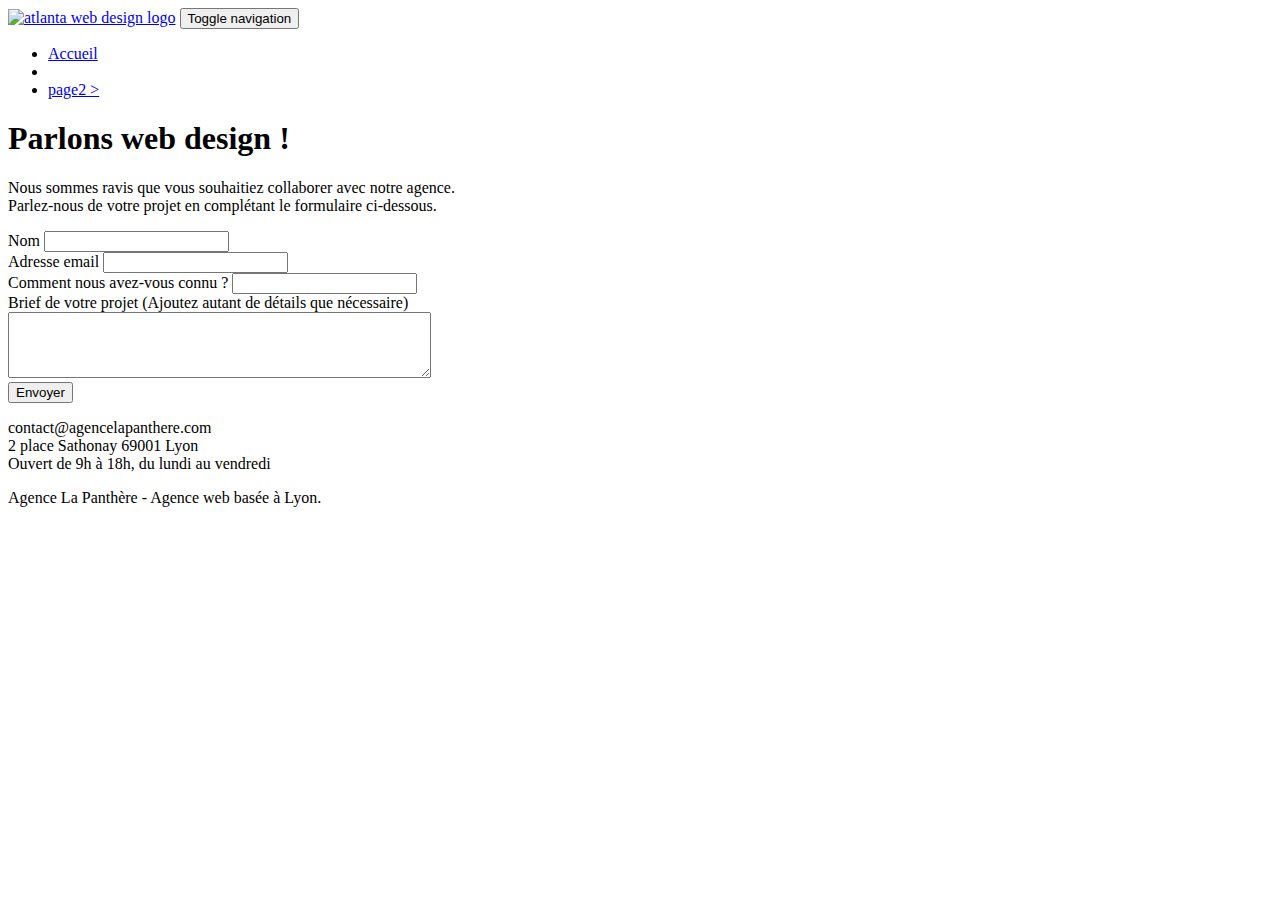
==== page2.html @ 50e51c2e "2_ structure html et liens annuaires modifiés" ====
<!doctype html>
<html lang="fr">
<head>
    <meta charset="utf-8">    
    <meta name="description" content="Page de contact client. Agence La Panthère - Agence web basée à Lyon">
    <meta name="viewport" content="width=device-width, initial-scale=1.0, viewport-fit=cover">
    <link rel="shortcut icon" type="image/png" href="favicon.jpg">
    
	<link rel="stylesheet" type="text/css" href="./css/bootstrap.min.css">
	<link rel="stylesheet" type="text/css" href="style.css">
	<link rel="stylesheet" type="text/css" href="./css/font-awesome.min.css">
	<link rel="stylesheet" type="text/css" href="./css/et-line.min.css">
	
    
	<script src="./js/jquery-2.1.0.min.js"></script>
	<script src="./js/bootstrap.min.js"></script>
	<script src="./js/blocs.min.js"></script>
	<script src="./js/jqBootstrapValidation.js"></script>
	<script src="./js/formHandler.js"></script>
    <title>Contact</title>

    
<!-- Analytics -->
 
<!-- Analytics END -->
    
</head>
<body>
<!-- Principal conteneur -->
<div class="page-container">

    
<!-- bloc-0 -->
<header>
<div class="bloc bgc-white l-bloc " id="bloc-0">
	<div class="container bloc-sm">
		<nav class="navbar row">
			<div class="navbar-header">
				<a class="navbar-brand" href="index.html"><img src="img/agence-la-panthere-monochrome.svg" alt="atlanta web design logo" height="40" /></a>
				<button id="nav-toggle" type="button" class="ui-navbar-toggle navbar-toggle" data-toggle="collapse" data-target=".navbar-1">
					<span class="sr-only">Toggle navigation</span><span class="icon-bar"></span><span class="icon-bar"></span><span class="icon-bar"></span>
				</button>
			</div>
			<div class="collapse navbar-collapse navbar-1 special-dropdown-nav">
				<ul class="site-navigation nav navbar-nav">
					<li>
						<a href="index.html">Accueil</a>
					</li>
					<li>
					</li>
					<li>
						<a href="page2.html">page2 &gt;</a>
					</li>
				</ul>
			</div>
		</nav>
	</div>
</div>
</header>
<!-- bloc-0 END -->
<main>

<!-- bloc-6 -->
<section class="bloc bg-dots-bg bg-repeat bgc-atomic-tangerine d-bloc bloc-bg-texture texture-paper" id="bloc-6">
	<div class="container bloc-lg">
		<div class="row">
			<div class="col-sm-12">
				<h1 class="text-center hero-bloc-text tc-white">
					Parlons web design !
				</h1>
				<p class="text-center mg-lg tc-white tight-width-whitespace">
					Nous sommes ravis que vous souhaitiez collaborer avec notre agence.<br>
					Parlez-nous de votre projet en complétant le formulaire ci-dessous.
				</p>
			</div>
		</div>
	</div>
</section>
<!-- bloc-6 END -->

<!-- bloc-7 -->
<section class="bloc bgc-white l-bloc" id="bloc-7">
	<div class="container bloc-lg">
		<div class="row">
			<div class="col-sm-6">
				<form id="form_1" novalidate success-msg="Your message has been sent." fail-msg="Sorry it seems that our mail server is not responding, Sorry for the inconvenience!">
					<div class="form-group">
						<label>
							Nom
						</label>
						<input id="name" class="form-control" required />
					</div>
					<div class="form-group">
						<label>
							Adresse email
						</label>
						<input id="email" class="form-control" type="email" required />
					</div>
					<div class="form-group">
						<label>
							Comment nous avez-vous connu ?
						</label>
						<input class="form-control" type="email" required id="input_504" />
					</div>
					<div class="form-group">
						<label>
							Brief de votre projet (Ajoutez autant de détails que nécessaire)<br>
						</label><textarea id="message" class="form-control" rows="4" cols="50" required></textarea>
					</div> 
					<button class="bloc-button btn btn-lg btn-block cta-hero btn-atomic-tangerine" type="submit">
						Envoyer
					</button>
				</form>
			</div>
			<div class="col-sm-6">
				<p>
					contact@agencelapanthere.com<br>2 place Sathonay 69001 Lyon<br>Ouvert de 9h à 18h, du lundi au vendredi<br>
				</p>
			</div>
		</div>
	</div>
</section>
<!-- bloc-7 END -->

<!-- ScrollToTop Button -->
<a class="bloc-button btn btn-d scrollToTop" onclick="scrollToTarget('1')"><span class="fa fa-chevron-up"></span></a>
<!-- ScrollToTop Button END-->

</main>
<!-- Footer - bloc-8 -->
<footer>
<div class="bloc bgc-atomic-tangerine d-bloc" id="bloc-8">
	<div class="container bloc-sm">
		<div class="row">
			<div class="col-sm-12">
				<p class="text-center white">
					Agence La Panthère - Agence web basée à Lyon.<br>
				</p>
				<div class="row row-no-gutters social">
					<div class="col-sm-3">
						<div class="text-center">
							<a class="social" href="index.html"><span class="fa fa-twitter icon-md"></span></a>
						</div>
					</div>
					<div class="col-sm-3">
						<div class="text-center">
							<a class="social" href="index.html"><span class="fa fa-facebook icon-md"></span></a>
						</div>
					</div>
					<div class="col-sm-3">
						<div class="text-center">
							<a class="social" href="index.html"><span class="fa fa-dribbble icon-md"></span></a>
						</div>
					</div>
					<div class="col-sm-3">
						<div class="text-center">
							<a class="social" href="index.html"><span class="fa fa-instagram icon-md"></span></a>
						</div>
					</div>
				</div>
			</div>
		</div>
	</div>
</div>
</footer>
<!-- Footer - bloc-8 END -->

</div>
<!-- Principal conteneur END -->
    

</body>
</html>
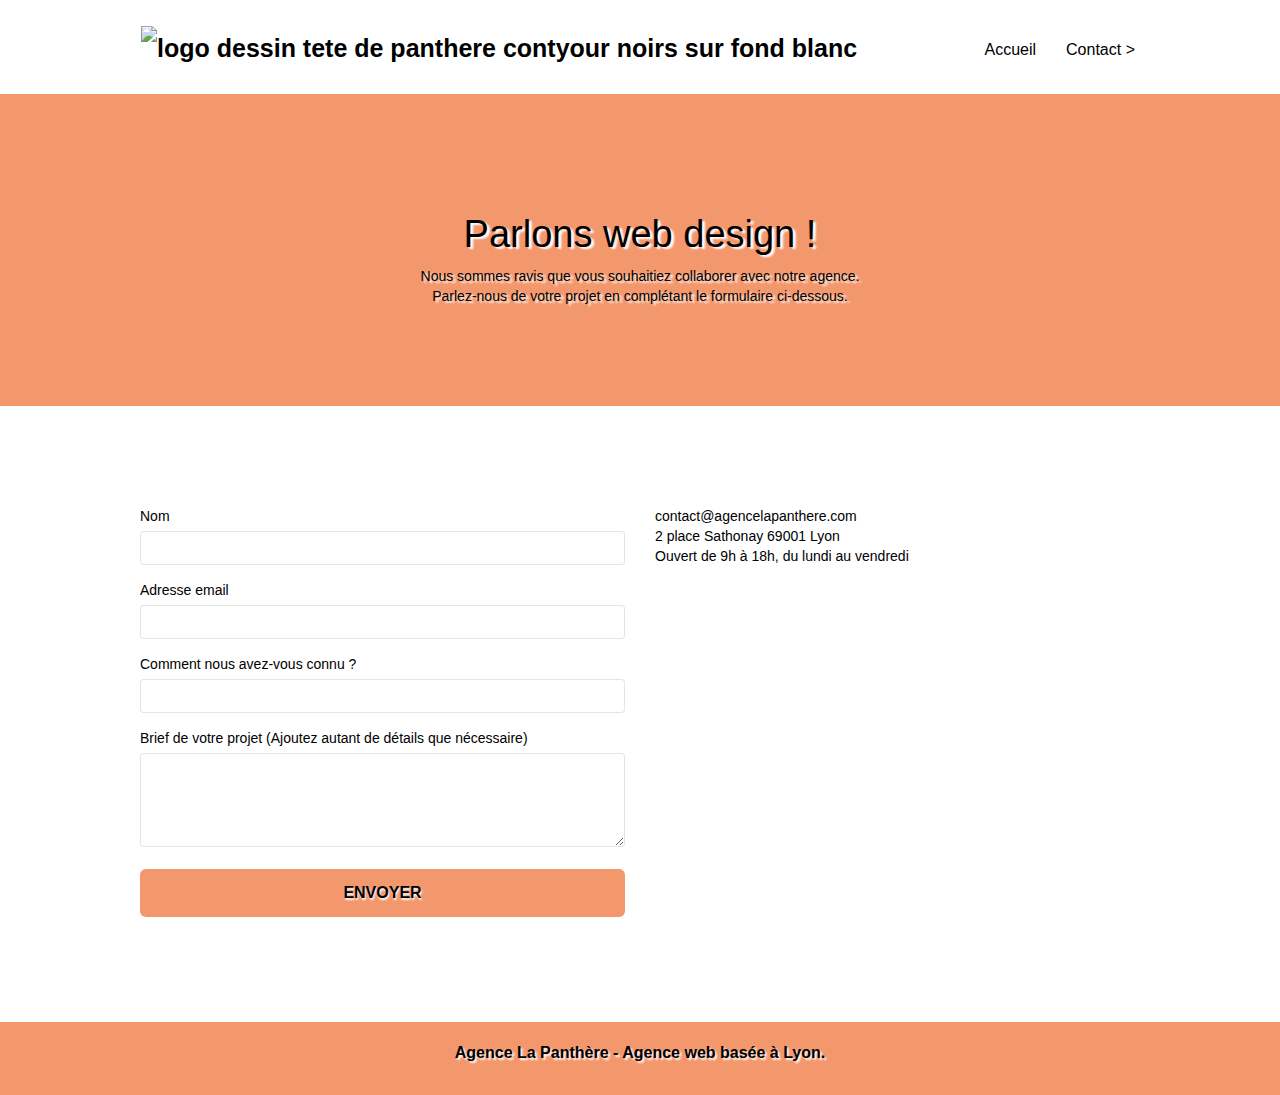
==== commit 6c9bda74: "7_ link et script revus + labels" ====
--- a/page2.html
+++ b/page2.html
@@ -6,15 +6,15 @@
     <meta name="viewport" content="width=device-width, initial-scale=1.0, viewport-fit=cover">
     <link rel="shortcut icon" type="image/png" href="favicon.jpg">
     
-	<link rel="stylesheet" type="text/css" href="./css/bootstrap.min.css">
+	<link rel="stylesheet" type="text/css" href="./css/bootstrap.css">
 	<link rel="stylesheet" type="text/css" href="style.css">
-	<link rel="stylesheet" type="text/css" href="./css/font-awesome.min.css">
-	<link rel="stylesheet" type="text/css" href="./css/et-line.min.css">
+	<link rel="stylesheet" type="text/css" href="./css/font-awesome.css">
+	<link rel="stylesheet" type="text/css" href="./css/et-line.css">
 	
     
-	<script src="./js/jquery-2.1.0.min.js"></script>
-	<script src="./js/bootstrap.min.js"></script>
-	<script src="./js/blocs.min.js"></script>
+	<script src="./js/jquery-2.1.0.js"></script>
+	<script src="./js/bootstrap.js"></script>
+	<script src="./js/blocs.js"></script>
 	<script src="./js/jqBootstrapValidation.js"></script>
 	<script src="./js/formHandler.js"></script>
     <title>Contact</title>
@@ -36,7 +36,8 @@
 	<div class="container bloc-sm">
 		<nav class="navbar row">
 			<div class="navbar-header">
-				<a class="navbar-brand" href="index.html"><img src="img/agence-la-panthere-monochrome.svg" alt="atlanta web design logo" height="40" /></a>
+				<a class="navbar-brand" href="index.html"><img src="img/agence-la-panthere-monochrome.svg" alt="logo dessin tete de panthere contyour noirs sur fond blanc" height="40" /></a>
+
 				<button id="nav-toggle" type="button" class="ui-navbar-toggle navbar-toggle" data-toggle="collapse" data-target=".navbar-1">
 					<span class="sr-only">Toggle navigation</span><span class="icon-bar"></span><span class="icon-bar"></span><span class="icon-bar"></span>
 				</button>
@@ -49,7 +50,7 @@
 					<li>
 					</li>
 					<li>
-						<a href="page2.html">page2 &gt;</a>
+						<a href="page2.html">Contact &gt;</a>
 					</li>
 				</ul>
 			</div>
@@ -85,25 +86,25 @@
 			<div class="col-sm-6">
 				<form id="form_1" novalidate success-msg="Your message has been sent." fail-msg="Sorry it seems that our mail server is not responding, Sorry for the inconvenience!">
 					<div class="form-group">
-						<label>
+						<label for="name">
 							Nom
 						</label>
 						<input id="name" class="form-control" required />
 					</div>
 					<div class="form-group">
-						<label>
+						<label for="email">
 							Adresse email
 						</label>
 						<input id="email" class="form-control" type="email" required />
 					</div>
 					<div class="form-group">
-						<label>
+						<label for="input_504">
 							Comment nous avez-vous connu ?
 						</label>
 						<input class="form-control" type="email" required id="input_504" />
 					</div>
 					<div class="form-group">
-						<label>
+						<label for="message">
 							Brief de votre projet (Ajoutez autant de détails que nécessaire)<br>
 						</label><textarea id="message" class="form-control" rows="4" cols="50" required></textarea>
 					</div> 
--- a/style.css
+++ b/style.css
@@ -0,0 +1,1056 @@
+body {
+    margin: 0;
+    padding: 0;
+    background: #FFF;
+    overflow-x: hidden;
+    -webkit-font-smoothing: antialiased;
+    -moz-osx-font-smoothing: grayscale;    
+}
+
+li{
+    list-style-type: none;
+}
+
+a,
+button {
+    transition: all .3s ease-in-out;
+    outline: none!important;
+}
+
+a:hover {
+    text-decoration: none;
+    cursor: pointer;
+}
+
+#page-loading-blocs-notifaction {
+    position: fixed;
+    top: 0;
+    bottom: 0;
+    width: 100%;
+    z-index: 100000;
+    background: #FFFFFF url("img/pageload-spinner.gif") no-repeat center center;
+}
+
+.bloc {
+    width: 100%;
+    clear: both;
+    background: 50% 50% no-repeat;
+    padding: 0 50px;
+    -webkit-background-size: cover;
+    -moz-background-size: cover;
+    -o-background-size: cover;
+    background-size: cover;
+    position: relative;
+}
+
+.bloc .container {
+    padding-left: 0;
+    padding-right: 0;
+}
+
+.bloc-lg {
+    padding: 100px 50px;
+}
+
+.bloc-md {
+    padding: 50px;
+}
+
+.bloc-sm {
+    padding: 20px 50px;
+}
+
+.bg-center,
+.bg-l-edge,
+.bg-r-edge,
+.bg-t-edge,
+.bg-b-edge,
+.bg-tl-edge,
+.bg-bl-edge,
+.bg-tr-edge,
+.bg-br-edge,
+.bg-repeat {
+    -webkit-background-size: auto!important;
+    -moz-background-size: auto!important;
+    -o-background-size: auto!important;
+    background-size: auto!important;
+}
+
+.bg-repeat {
+    background: repeat;
+}
+
+.bg-t-edge {
+    background: top no-repeat;
+}
+
+.bloc-bg-texture::before {
+    content: "";
+    background-size: 2px 2px;
+    position: absolute;
+    top: 0;
+    bottom: 0;
+    left: 0;
+    right: 0;
+}
+
+.texture-paper::before {
+    background: url("img/texture-paper.png");
+    background-size: 280px 280px;
+}
+
+.b-parallax {
+    background-attachment: fixed;
+}
+
+.d-bloc {
+    color: rgba(255, 255, 255, .7);
+}
+
+.d-bloc button:hover {
+    color: rgba(255, 255, 255, .9);
+}
+
+.d-bloc .icon-round,
+.d-bloc .icon-square,
+.d-bloc .icon-rounded,
+.d-bloc .icon-semi-rounded-a,
+.d-bloc .icon-semi-rounded-b {
+    border-color: rgba(255, 255, 255, .9);
+}
+
+.d-bloc .divider-h span {
+    border-color: rgba(255, 255, 255, .2);
+}
+
+.d-bloc .a-btn,
+.d-bloc .navbar a,
+.d-bloc .navbar-brand,
+.d-bloc a .icon-sm,
+.d-bloc a .icon-md,
+.d-bloc a .icon-lg,
+.d-bloc a .icon-xl,
+.d-bloc h1 a,
+.d-bloc h2 a,
+.d-bloc h3 a,
+.d-bloc h4 a,
+.d-bloc h5 a,
+.d-bloc h6 a,
+.d-bloc p a {
+    color: rgba(255, 255, 255, .6);
+}
+
+.d-bloc .a-btn:hover,
+.d-bloc .navbar a:hover,
+.d-bloc .navbar-brand:hover,
+.d-bloc a:hover .icon-sm,
+.d-bloc a:hover .icon-md,
+.d-bloc a:hover .icon-lg,
+.d-bloc a:hover .icon-xl,
+.d-bloc h1 a:hover,
+.d-bloc h2 a:hover,
+.d-bloc h3 a:hover,
+.d-bloc h4 a:hover,
+.d-bloc h5 a:hover,
+.d-bloc h6 a:hover,
+.d-bloc p a:hover {
+    color: rgba(255, 255, 255, 1);
+}
+
+.d-bloc .navbar-toggle .icon-bar {
+    background: rgba(255, 255, 255, 1);
+}
+
+.d-bloc .btn-wire,
+.d-bloc .btn-wire:hover {
+    color: rgba(255, 255, 255, 1);
+    border-color: rgba(255, 255, 255, 1);
+}
+
+.d-bloc .panel {
+    color: rgba(0, 0, 0, .5);
+}
+
+.d-bloc .panel button:hover {
+    color: rgba(0, 0, 0, .7);
+}
+
+.d-bloc .panel icon {
+    border-color: rgba(0, 0, 0, .7);
+}
+
+.d-bloc .panel .divider-h span {
+    border-color: rgba(0, 0, 0, .1);
+}
+
+.d-bloc .panel .a-btn {
+    color: rgba(0, 0, 0, .6);
+}
+
+.d-bloc .panel .a-btn:hover {
+    color: rgba(0, 0, 0, 1);
+}
+
+.d-bloc .panel .btn-wire,
+.d-bloc .panel .btn-wire:hover {
+    color: rgba(0, 0, 0, .7);
+    border-color: rgba(0, 0, 0, .3);
+}
+
+.d-bloc .panel,
+.l-bloc {
+    color: rgba(0, 0, 0, .5);
+}
+
+.d-bloc .panel button:hover,
+.l-bloc button:hover {
+    color: rgba(0, 0, 0, .7);
+}
+
+.l-bloc .icon-round,
+.l-bloc .icon-square,
+.l-bloc .icon-rounded,
+.l-bloc .icon-semi-rounded-a,
+.l-bloc .icon-semi-rounded-b {
+    border-color: rgba(0, 0, 0, .7);
+}
+
+.d-bloc .panel .divider-h span,
+.l-bloc .divider-h span {
+    border-color: rgba(0, 0, 0, .1);
+}
+
+.d-bloc .panel .a-btn,
+.l-bloc .a-btn,
+.l-bloc .navbar a,
+.l-bloc .navbar-brand,
+.l-bloc a .icon-sm,
+.l-bloc a .icon-md,
+.l-bloc a .icon-lg,
+.l-bloc a .icon-xl,
+.l-bloc h1 a,
+.l-bloc h2 a,
+.l-bloc h3 a,
+.l-bloc h4 a,
+.l-bloc h5 a,
+.l-bloc h6 a,
+.l-bloc p a {
+    color: rgba(0, 0, 0, .6);
+}
+
+.d-bloc .panel .a-btn:hover,
+.l-bloc .a-btn:hover,
+.l-bloc .navbar a:hover,
+.l-bloc .navbar-brand:hover,
+.l-bloc a:hover .icon-sm,
+.l-bloc a:hover .icon-md,
+.l-bloc a:hover .icon-lg,
+.l-bloc a:hover .icon-xl,
+.l-bloc h1 a:hover,
+.l-bloc h2 a:hover,
+.l-bloc h3 a:hover,
+.l-bloc h4 a:hover,
+.l-bloc h5 a:hover,
+.l-bloc h6 a:hover,
+.l-bloc p a:hover {
+    color: rgba(0, 0, 0, 1);
+}
+
+.l-bloc .navbar-toggle .icon-bar {
+    color: rgba(0, 0, 0, .6);
+}
+
+.d-bloc .panel .btn-wire,
+.d-bloc .panel .btn-wire:hover,
+.l-bloc .btn-wire,
+.l-bloc .btn-wire:hover {
+    color: rgba(0, 0, 0, .7);
+    border-color: rgba(0, 0, 0, .3);
+}
+
+.voffset {
+    margin-top: 30px;
+}
+
+.voffset-lg {
+    margin-top: 80px;
+}
+
+.row-no-gutters {
+    margin-right: 0;
+    margin-left: 0;
+}
+
+.row.row-no-gutters > [class^="col-"],
+.row.row-no-gutters > [class*=" col-"] {
+    padding-right: 0;
+    padding-left: 0;
+}
+
+#bloc-1-hero h1 {
+    font-size: 32px;
+}
+
+.navbar {
+    margin-bottom: 0;
+    z-index: 1;
+}
+
+.navbar-brand {
+    height: auto;
+    padding: 3px 15px;
+    font-size: 25px;
+    font-weight: normal;
+    font-weight: 600;
+    line-height: 44px;
+}
+
+.navbar-brand img {
+    max-height: 200px;
+    margin: 0 5px 0 0;
+    display: inline;
+}
+
+.navbar-brand img[src$=svg] {
+    min-width: 100px;
+}
+
+.nav-center .navbar-brand img {
+    margin: 0;
+}
+
+.navbar .nav {
+    padding-top: 2px;
+    margin-right: -16px;
+    float: right;
+    z-index: 1;
+}
+
+.nav > li {
+    float: left;
+    margin-top: 4px;
+    font-size: 16px;
+}
+
+.navbar-nav .open .dropdown-menu > li > a {
+    text-align: inherit;
+}
+
+.nav > li a:hover,
+.nav > li a:focus {
+    background: transparent;
+}
+
+.navbar-toggle {
+    margin: 10px 10px 0 0;
+    border: 0px;
+}
+
+.navbar-toggle:hover {
+    background: transparent!important;
+}
+
+.navbar-toggle .icon-bar {
+    background-color: rgba(0, 0, 0, .5);
+    width: 26px;
+}
+
+.nav-invert .navbar .nav {
+    float: left;
+}
+
+.nav-invert .navbar-header,
+.nav-invert .navbar-brand {
+    float: right;
+    position: relative;
+    z-index: 2;
+}
+
+@media (min-width: 768px) {
+    .site-navigation {
+        position: absolute;
+        top: 50%;
+        right: 20px;
+        transform: translate(0, -50%);
+        -webkit-transform: translateY(-50%);
+    }
+    .nav > li .dropdown-menu a,
+    .nav > li .dropdown-menu a:hover {
+        color: #484848;
+    }
+    .nav-invert .site-navigation {
+        left: 0;
+        right: 0;
+    }
+    .nav-center {
+        text-align: center;
+    }
+    .nav-center .navbar-header {
+        width: 100%;
+    }
+    .nav-center .navbar-header,
+    .nav-center .navbar-brand,
+    .nav-center .nav > li {
+        float: none;
+        display: inline-block;
+    }
+    .nav-center .site-navigation {
+        position: relative;
+        width: 100%;
+        right: 0;
+        margin-right: 0px;
+        margin-top: 20px;
+    }
+    .nav-center.mini-nav .navbar-toggle {
+        float: none;
+        margin: 10px auto 0;
+    }
+}
+
+.nav > li > .dropdown a {
+    background: none!important;
+    display: block;
+    padding: 14px 15px;
+}
+
+nav .caret {
+    margin: 0 5px;
+}
+
+.dropdown-menu .dropdown-menu {
+    top: -8px;
+    left: 100%;
+}
+
+.dropdown-menu .dropmenu-flow-right {
+    top: 100%;
+    left: 0;
+    margin-left: -1px;
+    border-top-left-radius: 0;
+    border-top-right-radius: 0;
+}
+
+.dropdown-menu .dropdown span {
+    border: 4px solid black;
+    border-top-color: transparent;
+    border-right-color: transparent;
+    border-bottom-color: transparent;
+    margin: 6px -5px 0 0!important;
+    float: right;
+}
+
+.mg-md {
+    margin-top: 10px;
+    margin-bottom: 20px;
+}
+
+.mg-lg {
+    margin-top: 10px;
+    margin-bottom: 40px;
+}
+
+.btn {
+    margin: 0 5px 5px 0;
+}
+
+.btn.pull-right {
+    margin: 0 0 5px 5px;
+}
+
+.btn-d,
+.btn-d:hover,
+.btn-d:focus {
+    color: #FFF;
+    background: rgba(0, 0, 0, .3);
+}
+
+button {
+    outline: none!important;
+}
+
+.btn-rd {
+    border-radius: 40px;
+}
+
+.btn-clean {
+    border: 1px solid rgba(0, 0, 0, .08);
+    border-bottom-color: rgba(0, 0, 0, .1);
+    text-shadow: 0 1px 0 rgba(0, 0, 1, .1);
+    box-shadow: 0 1px 3px rgba(0, 0, 1, .25), inset 0 1px 0 0 rgba(255, 255, 255, .15);
+}
+
+.icon-md {
+    font-size: 30px!important;
+}
+
+.icon-lg {
+    font-size: 60px!important;
+}
+
+.sm-shadow {
+    text-shadow: 0 1px 2px rgba(0, 0, 0, .3);
+}
+
+.panel-sq,
+.panel-sq .panel-heading,
+.panel-sq .panel-footer {
+    border-radius: 0;
+}
+
+.panel-rd {
+    border-radius: 30px;
+}
+
+.panel-rd .panel-heading {
+    border-radius: 29px 29px 0 0;
+}
+
+.panel-rd .panel-footer {
+    border-radius: 0 0 29px 29px;
+}
+
+.form-control {
+    border-color: rgba(0, 0, 0, .1);
+    box-shadow: none;
+}
+
+.scrollToTop {
+    width: 40px;
+    height: 40px;
+    position: fixed;
+    bottom: 20px;
+    right: 20px;
+    opacity: 0;
+    z-index: 500;
+    transition: all .3s ease-in-out;
+}
+
+.scrollToTop span {
+    margin-top: 6px;
+}
+
+.showScrollTop {
+    font-size: 16px;
+    opacity: 1;
+}
+
+.textenoir{
+    color: #000000;
+}
+
+a[data-lightbox] {
+    position: relative;
+    display: block;
+    text-align: center;
+}
+
+a[data-lightbox]:hover::before {
+    content: "+";
+    font-family: "HelveticaNeue-Light", "Helvetica Neue Light", "Helvetica Neue", Helvetica, Arial;
+    font-size: 32px;
+    width: 50px;
+    height: 50px;
+    margin-left: -25px;
+    border-radius: 50%;
+    background: rgba(0, 0, 0, .6);
+    color: #FFF;
+    font-weight: 100;
+    z-index: 1;
+    position: absolute;
+    top: 50%;
+    transform: translateY(-50%);
+    -webkit-transform: translateY(-50%);
+}
+
+a[data-lightbox]:hover img {
+    opacity: 0.6;
+    -webkit-animation-fill-mode: none;
+    animation-fill-mode: none;
+}
+
+#lightbox-modal {
+    display: flex;
+    align-items: center;
+}
+
+#lightbox-modal .modal-dialog {
+    width: 90%;
+    max-width: 900px;
+    margin: 0 auto 0;
+}
+
+#lightbox-modal .modal-dialog img {
+    max-height: 90vh;
+    margin: 0 auto;
+}
+
+.lightbox-caption {
+    padding: 20px;
+    color: #FFF;
+    background: rgba(0, 0, 0, .5);
+    position: absolute;
+    left: 15px;
+    right: 15px;
+    bottom: 5px;
+}
+
+.close-lightbox {
+    color: #FFF;
+    font-size: 30px;
+    position: absolute;
+    top: 20px;
+    right: 20px;
+    z-index: 20;
+    background: rgba(0, 0, 0, .5);
+    border: none;
+    line-height: 30px;
+    padding: 0 9px 5px;
+    opacity: 0.3;
+}
+
+.close-lightbox:hover,
+.next-lightbox:hover,
+.prev-lightbox:hover {
+    opacity: 1.0;
+    color: #FFF;
+}
+
+.next-lightbox,
+.prev-lightbox {
+    font-size: 20px;
+    color: rgba(255, 255, 255, .9);
+    background: rgba(0, 0, 0, .5);
+    transition: all .2s ease-in-out;
+    position: absolute;
+    top: 45%;
+    z-index: 1;
+    opacity: 0.4;
+}
+
+.next-lightbox {
+    padding: 6px 8px 1px 13px;
+    right: 25px;
+}
+
+.prev-lightbox {
+    padding: 6px 13px 1px 10px;
+    left: 25px;
+}
+
+.snapshot-lb .modal-body {
+    padding-bottom: 45px;
+}
+
+.snapshot-lb .lightbox-caption {
+    padding: 0;
+    color: rgba(0, 0, 0, .5);
+    background: none;
+}
+
+h1,
+h2,
+h3,
+h4,
+h5,
+h6,
+p,
+label,
+.btn,
+a {
+    font-family: "helvetica";
+    font-weight: 500;
+    color: #000000!important;
+}
+
+.container {
+    max-width: 1000px;
+}
+
+.hero-bloc-text {
+    font-size: 38px;
+}
+
+.hero-bloc-text-sub {
+    font-size: 36px;
+}
+
+.statement-bloc-text {
+    line-height: 26px;
+    font-style: italic;
+    font-size: 20px;
+    text-align: center;
+    font-weight: lighter;
+    max-width: 520px;
+    margin: auto auto auto auto;
+}
+
+p {
+    font-size: 14px;
+}
+
+.tight-width-whitespace {
+    max-width: 600px;
+    margin: auto auto auto auto;
+}
+
+.h1 {
+    font-size: 20px;
+    font-family: "Open Sans";
+}
+
+.cta-hero {
+    margin-top: 22px;
+    color: #FFFFFF!important;
+    text-transform: uppercase;
+    padding: 12px 28px 12px 28px;
+    font-size: 16px;
+    font-weight: 700;
+}
+
+.social {
+    max-width: 400px;
+    margin: auto auto auto auto;
+}
+
+h2 {
+    font-size: 22px;
+    line-height: 1.4em;
+}
+
+h3 {
+    font-size: 15px;
+    text-transform: uppercase;
+    font-weight: 700;
+    color: #333333!important;
+}
+
+.med-width-whitespace {
+    max-width: 800px;
+    margin: auto auto auto auto;
+    box-shadow: 0px 0px 0px #000000;
+}
+
+h1 {
+    color: #333333!important;
+}
+
+h4 {
+    color: #333333!important;
+}
+
+.icons {
+    margin-bottom: 14px;
+    margin-top: 24px;
+}
+
+.white {
+    color: #000000!important;
+    font-size: 16px;
+    font-weight: 600;
+    text-shadow: 2px 2px 2px rgb(255, 255, 255);
+}
+
+.portfolio-thumb {
+    margin-bottom: 24px;
+}
+
+.portfolio-row {
+    margin-bottom: 44px;
+    margin-top: 50px;
+}
+
+.avatar {
+    box-shadow: 0px 4px 9px rgba(0, 0, 0, 0.3);
+}
+
+.black-background {
+    background-color: rgba(165, 147, 99, 0.7);
+    padding: 40px 40px 40px 40px;
+}
+
+.bold-link {
+    font-weight: 900;
+    text-decoration: underline!important;
+}
+
+.bgc-white {
+    background-color: #FFFFFF;    
+}
+
+.bgc-dark-slate-blue {
+    background-color: #364577;
+}
+
+.bgc-atomic-tangerine {
+    background-color: #F3976C;
+}
+
+.tc-white {
+    color: #000000!important;
+    text-shadow: 3px 2px 2px rgb(255, 255, 255);
+}
+
+.btn-atomic-tangerine {
+    background: #F3976C;
+    color: #000000!important;
+    text-shadow: 1px 2px 2px rgb(255, 255, 255);
+}
+
+.btn-atomic-tangerine:hover {
+    background: #c27956!important;
+    color: #FFFFFF!important;
+}
+
+.ltc-white {
+    color: #000000!important; 
+    background-color: #F3976C;   
+}
+
+.ltc-white:hover {
+    color: #cccccc!important;
+}
+
+.ltc-atomic-tangerine {
+    color: #F3976C!important;
+}
+
+.ltc-atomic-tangerine:hover {
+    color: #c27956!important;
+}
+
+.icon-dark-slate-blue {
+    color: #364577!important;
+    border-color: #364577!important;
+}
+
+.bg-dots-bg {
+    background-image: url("img/dots-bg.png");
+}
+
+.bg-lines-h2-bg {
+    background-image: url("img/lines-h2-bg.png");
+}
+
+.bg-banniere {
+    background-image: url("img/agence-la-panthere.webp");
+}
+
+.bg-presentation {
+    background-image: url("img/image-de-presentation.webp");
+}
+
+@media (max-width: 1024px) {
+    .bloc {
+        padding-left: 20px;
+        padding-right: 20px;
+    }
+    .bloc.full-width-bloc,
+    .bloc-tile-2.full-width-bloc .container,
+    .bloc-tile-3.full-width-bloc .container,
+    .bloc-tile-4.full-width-bloc .container {
+        padding-left: 0;
+        padding-right: 0;
+    }
+}
+
+@media (max-width: 992px) and (min-width: 768px) {
+    .navbar .nav {
+        max-width: 80%
+    }
+    .nav-center.navbar .nav {
+        max-width: 100%
+    }
+}
+
+@media only screen and (min-device-width: 768px) and (max-device-width: 1024px) and (orientation: landscape) {
+    .b-parallax {
+        background-attachment: scroll;
+    }
+}
+
+@media only screen and (min-device-width: 1024px) and (max-device-width: 1366px) and (-webkit-min-device-pixel-ratio: 1.5) {
+    .b-parallax {
+        background-attachment: scroll;
+    }
+}
+
+@media (max-width: 991px) {
+    .container {
+        width: 100%;
+    }
+    .b-parallax {
+        background-attachment: scroll;
+    }
+    .page-container,
+    #hero-bloc {
+        overflow-x: hidden;
+        position: relative;
+    }
+    .bloc {
+        padding-left: constant(safe-area-inset-left);
+        padding-right: constant(safe-area-inset-right);
+    }
+    .bloc-group,
+    .bloc-group .bloc {
+        display: block;
+        width: 100%;
+    }
+    .bloc-fill-screen .fill-bloc-top-edge,
+    .bloc-fill-screen .fill-bloc-bottom-edge {
+        padding: 0 20px;
+        padding-left: constant(safe-area-inset-left);
+        padding-right: constant(safe-area-inset-right);
+    }
+}
+
+@media (max-width: 767px) {
+    .page-container {
+        overflow-x: hidden;
+        position: relative;
+    }
+    h1,
+    h2,
+    h3,
+    h4,
+    h5,
+    h6,
+    p,
+    #disqus_thread {
+        padding-left: 10px!important;
+        padding-right: 10px!important;
+    }
+    .b-parallax {
+        background-attachment: scroll;
+    }
+    .navbar .nav {
+        padding-top: 0;
+        border-top: 1px solid rgba(0, 0, 0, .2);
+        float: none!important;
+    }
+    .navbar.row {
+        margin-left: 0;
+        margin-right: 0;
+    }
+    .site-navigation {
+        position: inherit;
+        transform: none;
+        -webkit-transform: none;
+        -ms-transform: none;
+    }
+    .nav > li {
+        margin-top: 0;
+        border-bottom: 1px solid rgba(0, 0, 0, .1);
+        background: rgba(0, 0, 0, .05);
+        text-align: left;
+        padding-left: 15px;
+        width: 100%;
+    }
+    .nav > li:hover {
+        background: rgba(0, 0, 0, .08);
+    }
+    .dropdown .dropdown a .caret {
+        float: none;
+        margin: 5px 0 0 10px!important;
+        border: 4px solid black;
+        border-bottom-color: transparent;
+        border-right-color: transparent;
+        border-left-color: transparent;
+    }
+    #hero-bloc .navbar .nav {
+        background: rgba(0, 0, 0, .8);
+    }
+    #hero-bloc .navbar .nav a {
+        color: rgba(255, 255, 255, .6);
+    }
+    .hero {
+        padding: 50px 0;
+    }
+    .hero-nav {
+        left: -1px;
+        right: -1px;
+    }
+    .navbar-collapse {
+        padding: 0;
+        overflow-x: hidden;
+        -webkit-box-shadow: none;
+        box-shadow: none;
+    }
+    .navbar-brand img {
+        max-height: 40px;
+        width: auto;
+    }
+    .nav-invert .navbar-header {
+        float: none;
+        width: 100%;
+    }
+    .nav-invert .navbar-toggle {
+        float: left;
+        margin-left: 10px;
+    }
+    .bloc {
+        padding-left: 0;
+        padding-right: 0;
+    }
+    .bloc-xxl,
+    .bloc-xl,
+    .bloc-lg {
+        padding: 40px 0;
+    }
+    .bloc-sm,
+    .bloc-md {
+        padding-left: 0;
+        padding-right: 0;
+    }
+    .bloc-tile-2 .container,
+    .bloc-tile-3 .container,
+    .bloc-tile-4 .container,
+    .bloc-fill-screen .fill-bloc-top-edge,
+    .bloc-fill-screen .fill-bloc-bottom-edge {
+        padding-left: 0;
+        padding-right: 0;
+    }
+    .a-block {
+        padding: 0 10px;
+    }
+    .btn-dwn {
+        display: none;
+    }
+    .voffset {
+        margin-top: 5px;
+    }
+    .voffset-md {
+        margin-top: 20px;
+    }
+    .voffset-lg {
+        margin-top: 30px;
+    }
+    form {
+        padding: 5px;
+    }
+    .close-lightbox {
+        display: inline-block;
+    }
+    .blocsapp-device-iphone5 {
+        background-size: 216px 425px;
+        padding-top: 60px;
+        width: 216px;
+        height: 425px;
+    }
+    .blocsapp-device-iphone5 img {
+        width: 180px;
+        height: 320px;
+    }
+}
+
+@media (max-width: 400px) {
+    .bloc {
+        padding-left: 0;
+        padding-right: 0;
+    }
+}
+
+@media (max-width: 767px) {
+    .bloc-mob-center-text {
+        text-align: center;
+    }
+}